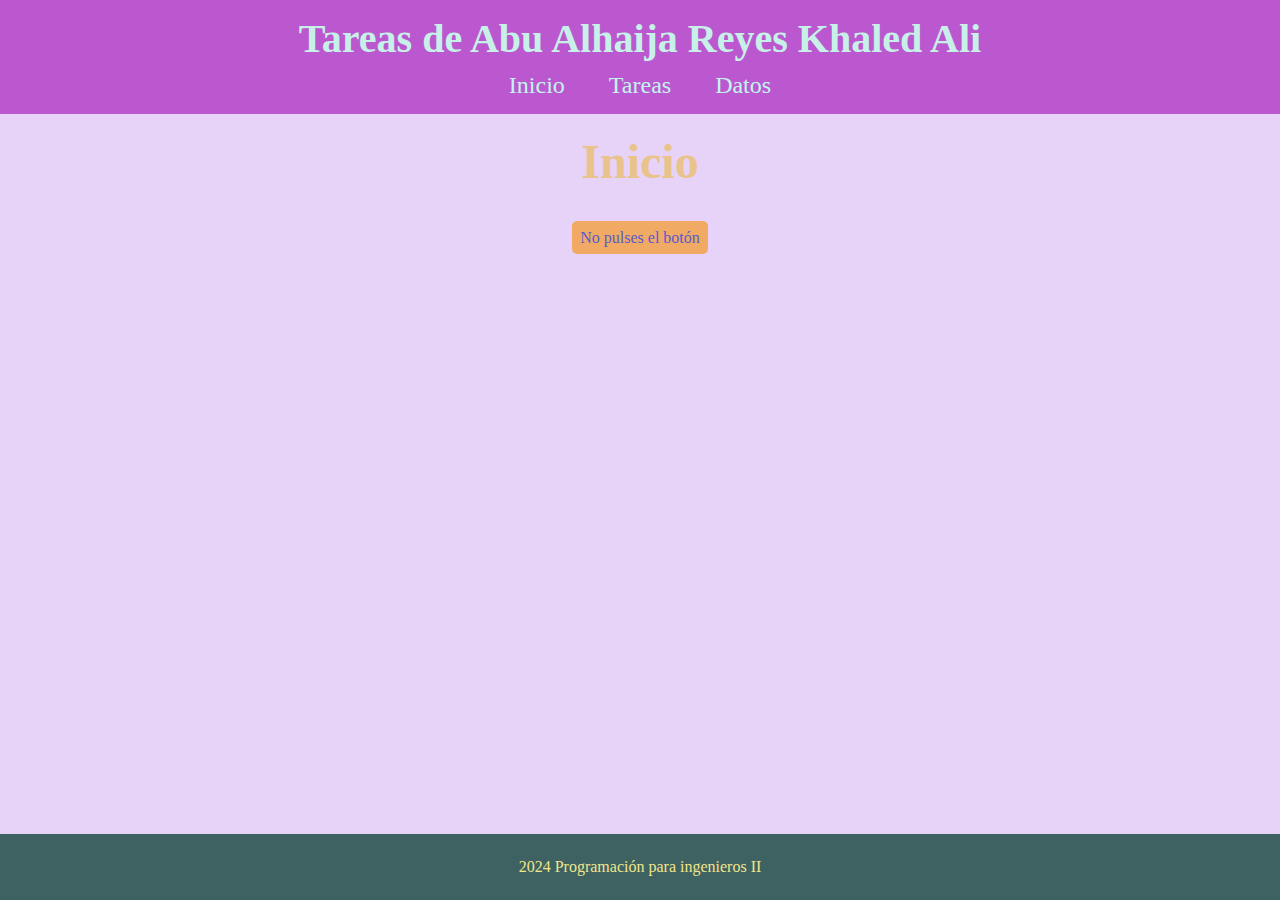
==== index.html @ e322cbdc "Add files via upload" ====
<!DOCTYPE html>
<html>
<head>
    <title>Tareas Abu Alhaija Reyes Khaled Ali</title>
    <link rel="stylesheet" href="css/style.css">
</head>
<body>
    
<header>
<h1>Tareas de Abu Alhaija Reyes Khaled Ali</h1>
<nav>
    <Ul> <!--Links-->
        <li><a href="index.html" title="Pagina de inicio">Inicio</a></li>
        <li><a href="tareas.html" title="Pagina de tareas">Tareas</a></li>
          <li><a href="info.html" title="Pagina de información del alumno">Datos</a></li>
    </Ul>
</nav>
</header>

<main>
<h2>Inicio</h2>

<a href="https://www.youtube.com/watch?v=dQw4w9WgXcQ" class="review-link">No pulses el botón</a>
</main>


<footer>
<p>2024 Programación para ingenieros II</p>

</footer>

</body>
</html>
---- css/style.css ----
body{ /*cuerpo*/
    font-family: 'Times New Roman', Times, serif;
    background-image: url("https://www.ultraimagehub.com/wallpapers/tr:flp-false,gx-0.3,gy-1,q-75,rh-3264,rw-5824,th-1080,tw-1920/1281636666301349898.jpeg");
    background-color: rgb(230, 211, 247);
    background-repeat:repeat;
    background-position: center;
    background-size: 2500px;
    color: black;
    margin: 0;
    
} 


header{ /*encabezado*/
    background-color: rgb(187, 88, 207);
    color: rgb(199, 241, 232);
    padding: 15px;
    text-align: center;
}

header h1 { /*margenes y fuente titulo*/
    margin: 0;
    font-size: 2.5em;
}

nav ul{ /*centrar lista de enlace*/
    list-style: none;
    padding: 0;
    margin: 10px 0 0;
}

nav ul li{ /*elementos de navegacion*/
    display: inline-block;
    margin: 0 20px;

}

nav ul li a{ /*estilo enlaces de navegacion*/
    color: rgb(194, 245, 241);
    text-decoration: none;
    font-size: 1.5em;
}

nav ul li a:hover { /*efecto hover en enlaces para cambiar de color al pasar el mouse*/
    color: rgb(86, 185, 231);
}


main{ /*contenido principal*/
    padding: 20px;
    text-align:center;
}

main h1{ 
    color: rgb(0, 0, 0) ;
    font-size: 1.5em;
    margin-top: 0;
    text-align:left;
}



main h2{ /*titulo de contenido principal*/
    color: rgb(233, 195, 139) ;
    font-size: 3em;
    margin-top: 0;
    
}

main p{ /*tamaño de parrafos*/
    font-size: 1.5em;
    color:rgb(0, 0, 0);
}

main pre{
    font-size: 1.5em;
    color:rgb(0, 0, 0);
    text-align: left;
}

footer{ /*estilos para pie de pagina*/
    background-color: rgb(62, 97, 97);
    color: khaki;
    text-align: center;
    padding: 8px 0;
    position: fixed;
    width: 100%;
    bottom: 0;
}

table{ /*estilos tabla*/
    width: 100%;
    margin: 0 auto;
    border-collapse:collapse ;
    background-color: rgb(121, 209, 212);
}
th, td { /*estilos para celdas*/
    text-align: left;
    border-bottom: 1px solid #5771c5;
    border-left:1px solid #5771c5;
    padding: 20px;
}
th { /*estilos para celdas encabezado*/
    background-color: brown;
    color: gold;
    padding: 20px;
    font-size: 1.5em;
    text-align: center;
    
}

td { /*estilos para letras tabla*/
    color: rgb(76, 0, 255);
    padding: 12px;
    text-align: center;
    font-size:1.2em;
}


tr:hover { /*estilos para celdas pasando el mouse*/
    background-color: rgb(75, 209, 198);

}
.review-link {/*estilos para celda de link tarea*/
    padding: 8px 8px;
    background-color: rgb(241, 170, 99);
    color: rgb(88, 90, 207);
    text-decoration:none;
    border-radius: 5px;
}
.review-link:hover{ /*estilos para celda link pasando el mouse*/
    background-color: rgb(228, 131, 21);
}
.product-img { /*estilo para imagen*/
    width: 700px;
}
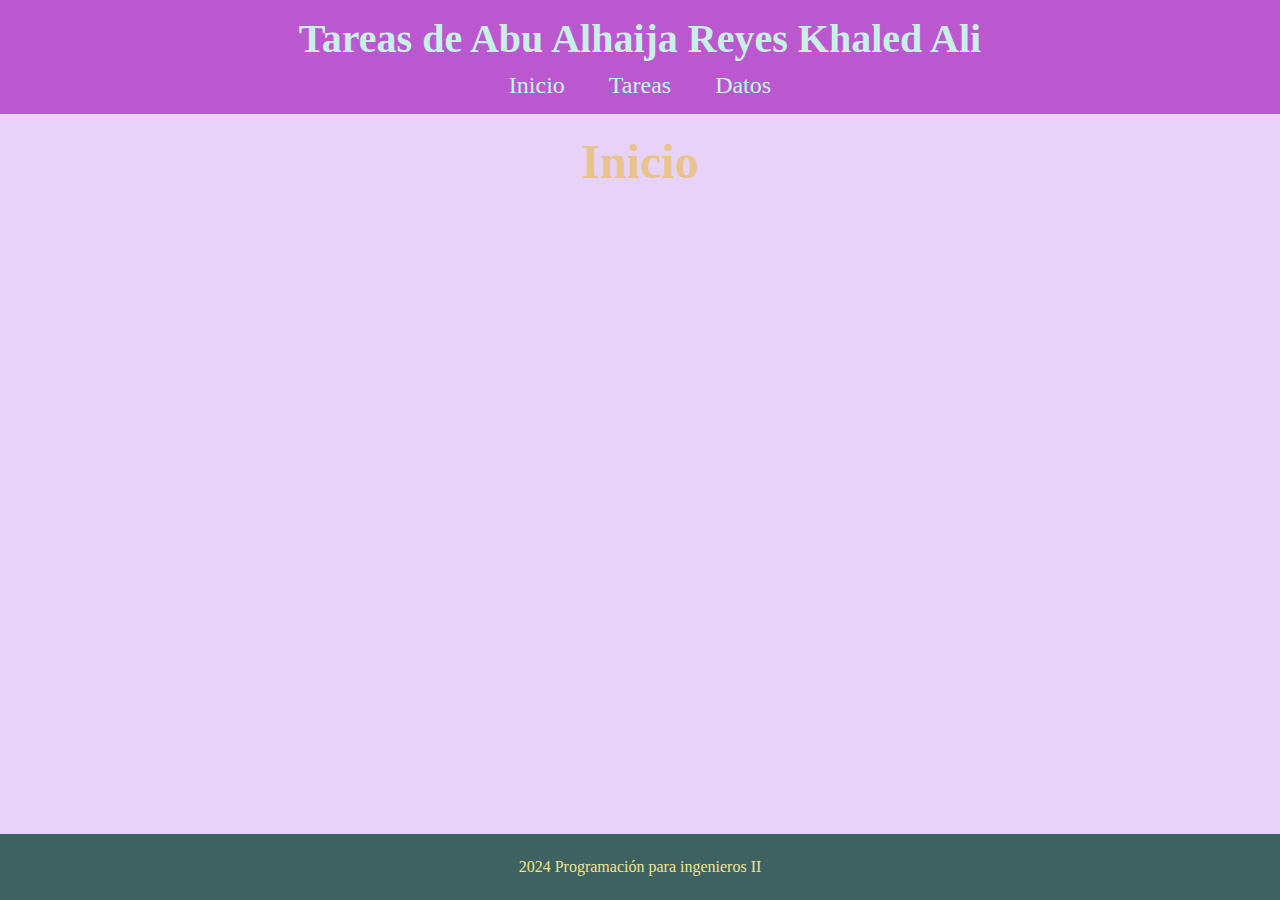
==== commit 97bddc38: "Add files via upload" ====
--- a/index.html
+++ b/index.html
@@ -20,7 +20,7 @@
 <main>
 <h2>Inicio</h2>
 
-<a href="https://www.youtube.com/watch?v=dQw4w9WgXcQ" class="review-link">No pulses el botón</a>
+
 </main>
 
 
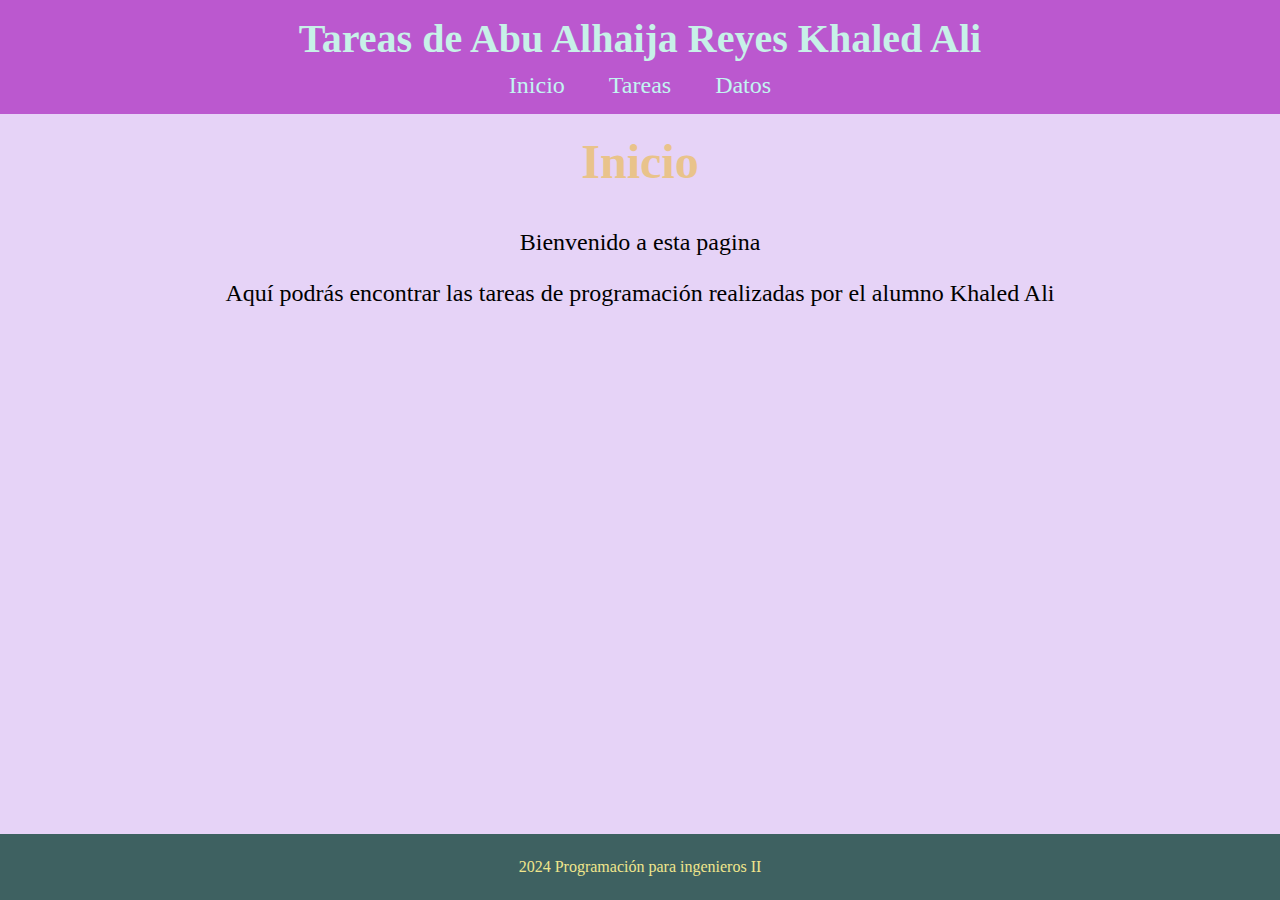
==== commit f20b18b9: "Add files via upload" ====
--- a/index.html
+++ b/index.html
@@ -19,7 +19,8 @@
 
 <main>
 <h2>Inicio</h2>
-
+<p>Bienvenido a esta pagina</p>
+<p>Aquí podrás encontrar las tareas de programación realizadas por el alumno Khaled Ali</p>
 
 </main>
 
